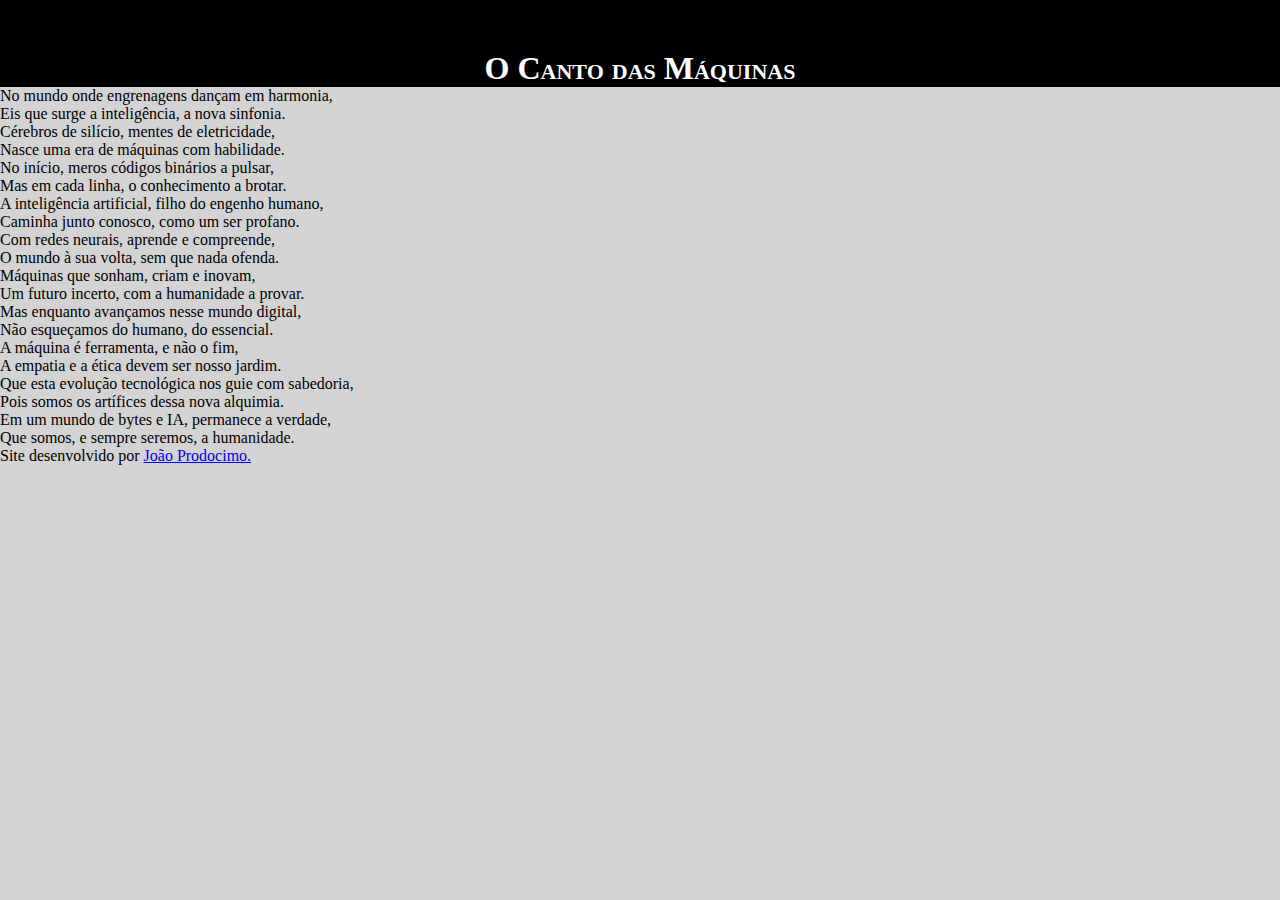
==== projeto002-site-poema/index.html @ e8dfe614 "update" ====
<!DOCTYPE html>
<html lang="pt-br">

<head>
    <meta charset="UTF-8">
    <meta name="viewport" content="width=device-width, initial-scale=1.0">
    <link rel="stylesheet" href="style.css">
    <title>O canto das Máquinas</title>
</head>

<header>
    <h1>O Canto das Máquinas</h1>
</header>

<body>
    <section class="normal">
        <p>
            No mundo onde engrenagens dançam em harmonia,<br>
            Eis que surge a inteligência, a nova sinfonia.<br>
            Cérebros de silício, mentes de eletricidade,<br>
            Nasce uma era de máquinas com habilidade.<br>
        </p>
    </section>

    <section class="img">
        <p>
            No início, meros códigos binários a pulsar,<br>
            Mas em cada linha, o conhecimento a brotar.<br>
            A inteligência artificial, filho do engenho humano,<br>
            Caminha junto conosco, como um ser profano.<br>
        </p>
    </section>

    <section class="normal">
        <p>
            Com redes neurais, aprende e compreende,<br>
            O mundo à sua volta, sem que nada ofenda.<br>
            Máquinas que sonham, criam e inovam,<br>
            Um futuro incerto, com a humanidade a provar.<br>
        </p>
    </section>

        <section class="img">
            <p>
                Mas enquanto avançamos nesse mundo digital,<br>
                Não esqueçamos do humano, do essencial.<br>
                A máquina é ferramenta, e não o fim,<br>
                A empatia e a ética devem ser nosso jardim.<br>
            </p>
        </section>

    <section class="normal">
        <p>
            Que esta evolução tecnológica nos guie com sabedoria,<br>
            Pois somos os artífices dessa nova alquimia.<br>
            Em um mundo de bytes e IA, permanece a verdade,<br>
            Que somos, e sempre seremos, a humanidade.<br>
        </p>
    </section>

    <footer>
        <p>Site desenvolvido por <a href="https://github.com/Prodocimo" target="_blank">João Prodocimo.</a></p>
    </footer>
</body>

</html>
---- projeto002-site-poema/style.css ----
@charset "UTF-8";

* {
    margin: 0px;
    padding: 0px;
}

html, body {
    min-height: 100vh;
    background-color: lightgray;
}

header {
    background-color: black;
    color: white;
    text-align: center;
}

header > h1 {
    padding-top: 50px;
    font-variant: small-caps;
}
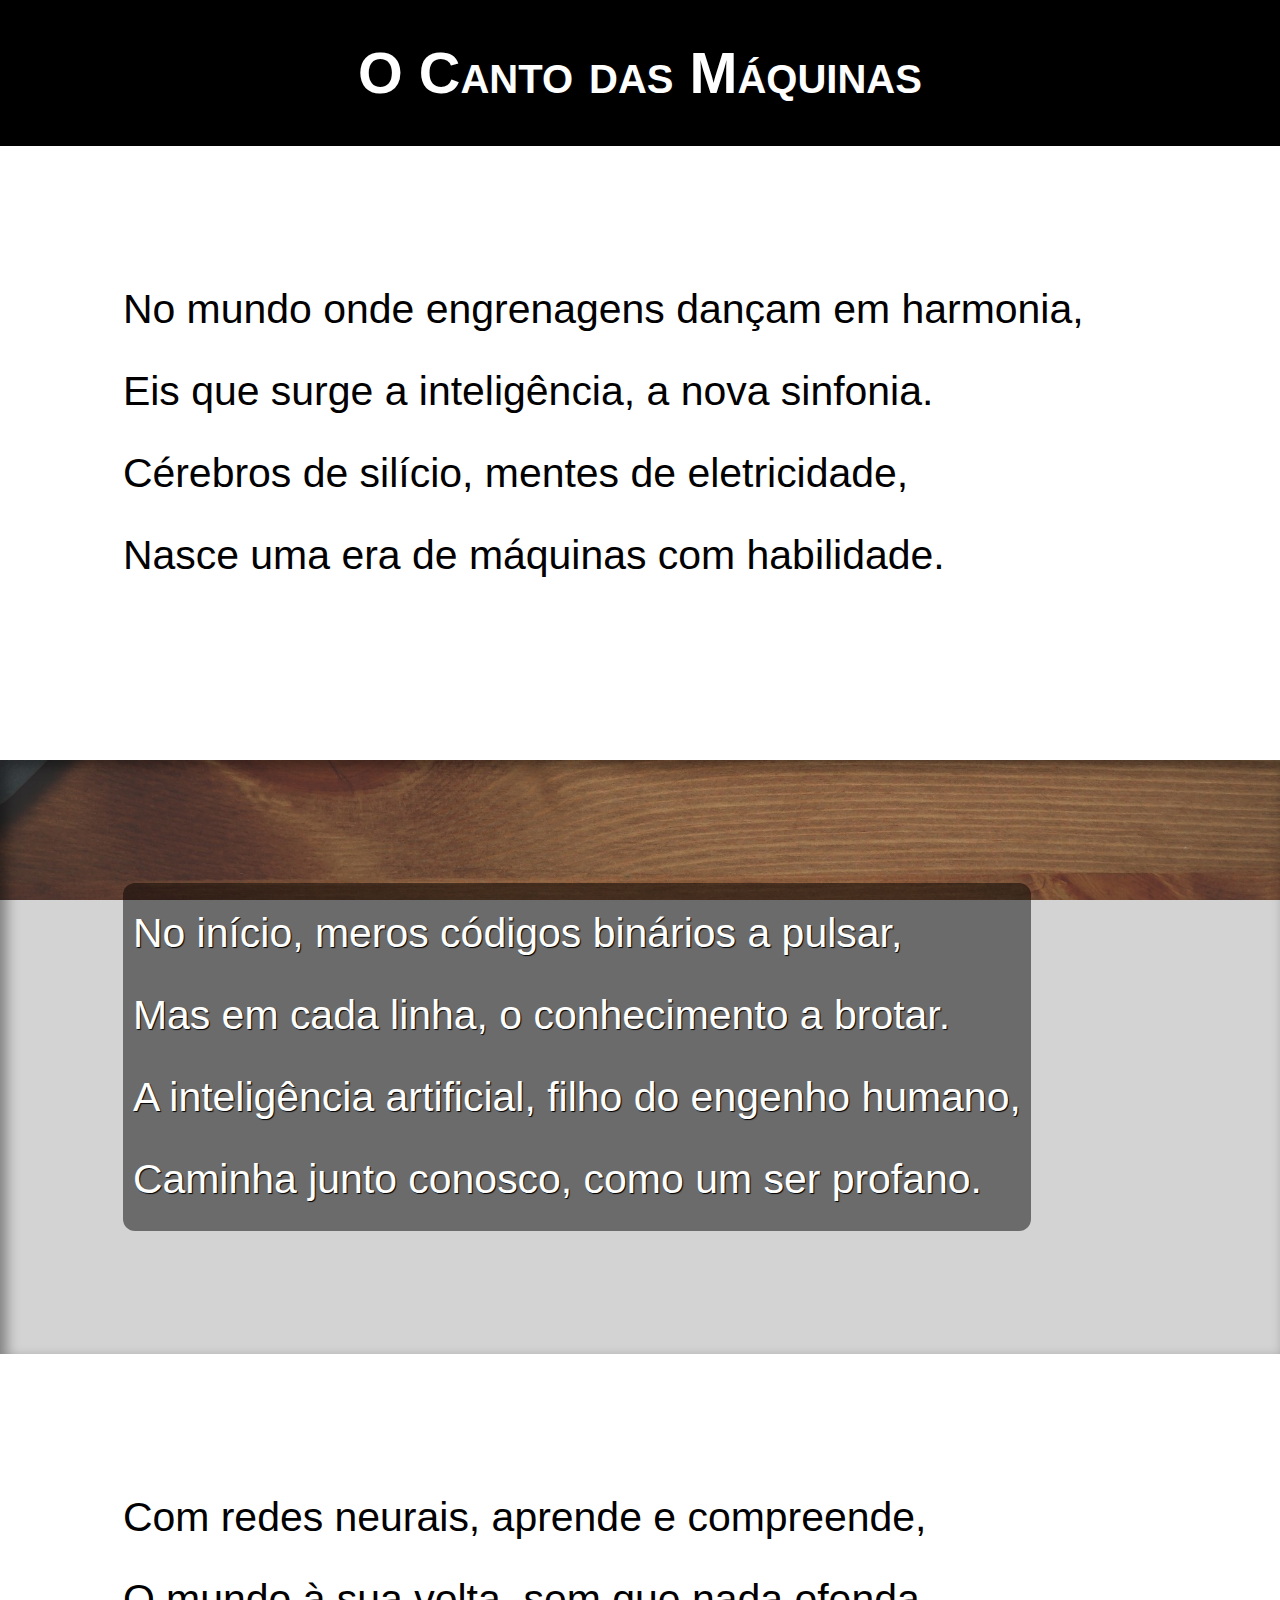
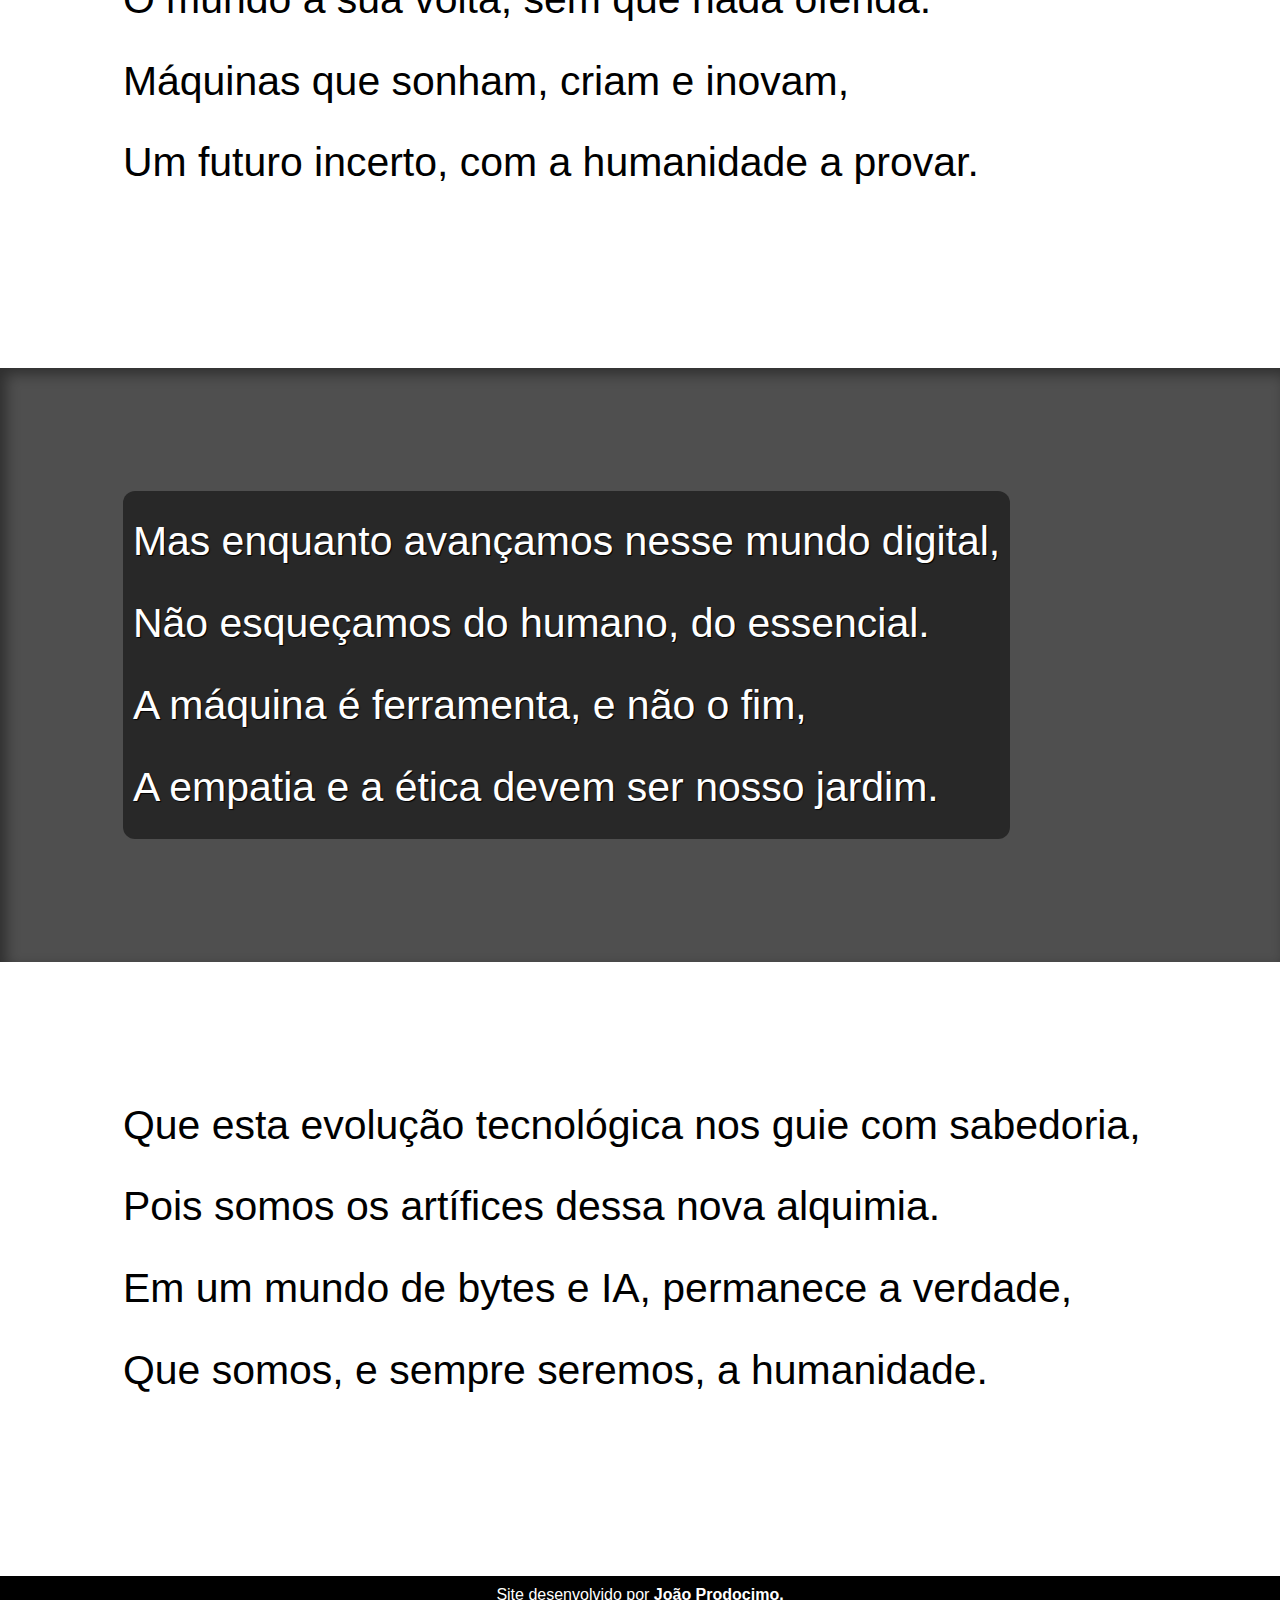
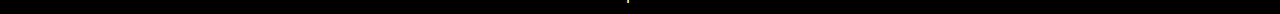
==== commit 1c1b5193: "Projeto finalizado" ====
--- a/projeto002-site-poema/index.html
+++ b/projeto002-site-poema/index.html
@@ -22,7 +22,7 @@
         </p>
     </section>
 
-    <section class="img">
+    <section class="img" id="img001">
         <p>
             No início, meros códigos binários a pulsar,<br>
             Mas em cada linha, o conhecimento a brotar.<br>
@@ -40,7 +40,7 @@
         </p>
     </section>
 
-        <section class="img">
+        <section class="img" id="img002">
             <p>
                 Mas enquanto avançamos nesse mundo digital,<br>
                 Não esqueçamos do humano, do essencial.<br>
--- a/projeto002-site-poema/style.css
+++ b/projeto002-site-poema/style.css
@@ -5,18 +5,95 @@
     padding: 0px;
 }
 
+@import url('https://fonts.googleapis.com/css2?family=Passion+One:wght@400;700;900&display=swap'); /*Font Passion One*/
+@import url('https://fonts.googleapis.com/css2?family=Sriracha&display=swap'); /*Font Sriracha*/
+
+:root {
+    --font01: verdana, geneva, tahoma, sans-serif;
+    --font02: 'Passion One', cursive, sans-serif;
+    --font03: 'Sriracha', cursive, sans-serif;
+}
+
 html, body {
     min-height: 100vh;
     background-color: lightgray;
+    font-family: var(--font01);
 }
 
 header {
     background-color: black;
     color: white;
     text-align: center;
+
 }
 
 header > h1 {
-    padding-top: 50px;
+    padding-top: 40px;
     font-variant: small-caps;
+    padding-bottom: 40px;
+    font-size: 4.5vw;
+    font-family: var(--font02);
 }
+
+section {
+    padding-top: 10vh;
+    padding-bottom: 10vh;
+    line-height: 2em;
+    padding-left: 50px;
+    font-family: var(--font03);
+    font-size: 3.2vw;
+    padding: 3em;
+}
+
+section > p {
+    padding-bottom: 1em;
+}
+
+.normal {
+    background-color: white;
+    color: black;
+}
+
+.img {
+    background-color: #4f4f4f;
+    background-size: cover;
+    background-attachment: fixed;
+    color: white;
+    box-shadow: inset 6px 6px 14px  #0000006a;
+}
+
+.img > p {
+    background-color: #0000007e;
+    color: white;
+    text-shadow: 1px 1px 1px black;
+    display: inline-block;
+    padding: 10px;
+    border-radius: 12px;
+}
+
+#img001 {
+    background-image: url(imgs/cup-of-coffee-1280537_1920.jpg);
+}
+
+#img002 {
+    background-image: url(imgs/Luz.jpg);
+}
+
+footer a {
+    text-decoration: none;
+    font-weight: bolder;
+    color: white;
+}
+
+footer a:hover {
+    text-decoration: underline;
+
+}
+
+
+footer {
+    background-color: black;
+    color: white;
+    text-align: center;
+    padding: 10px;
+}
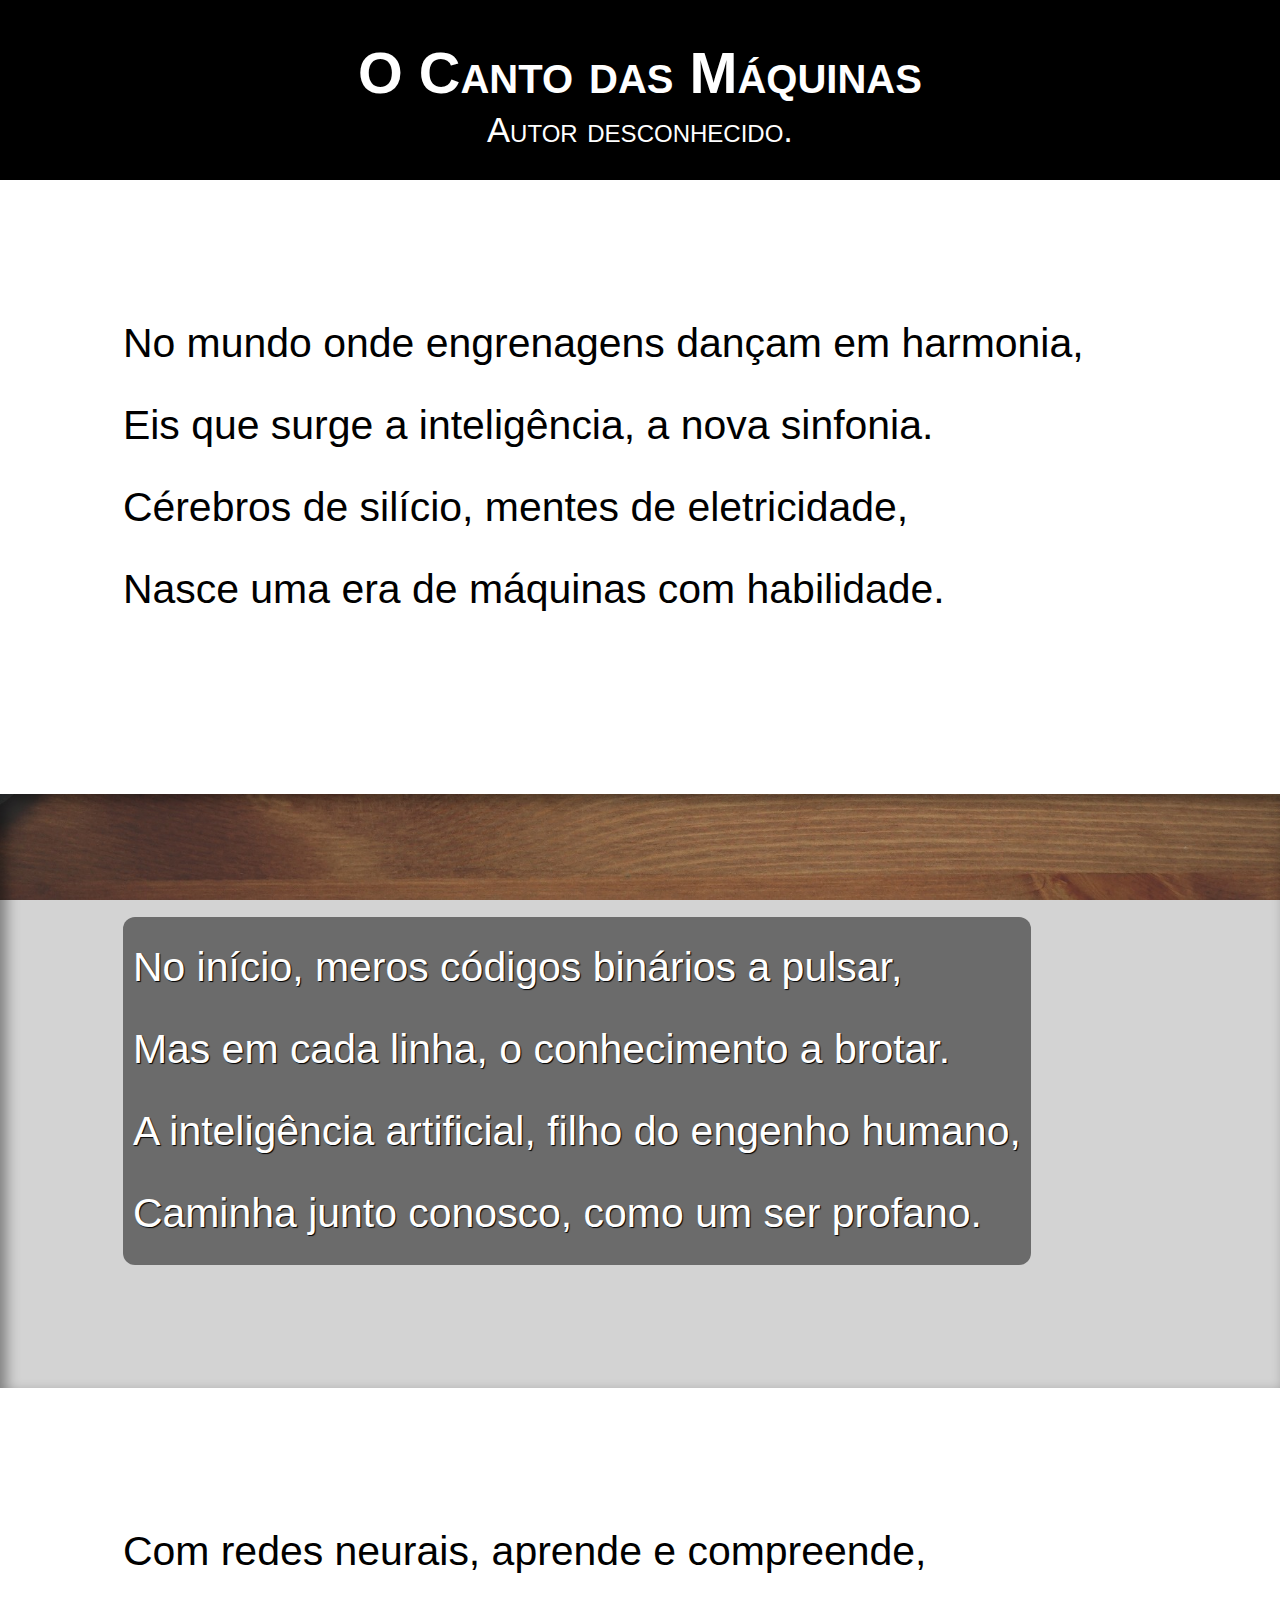
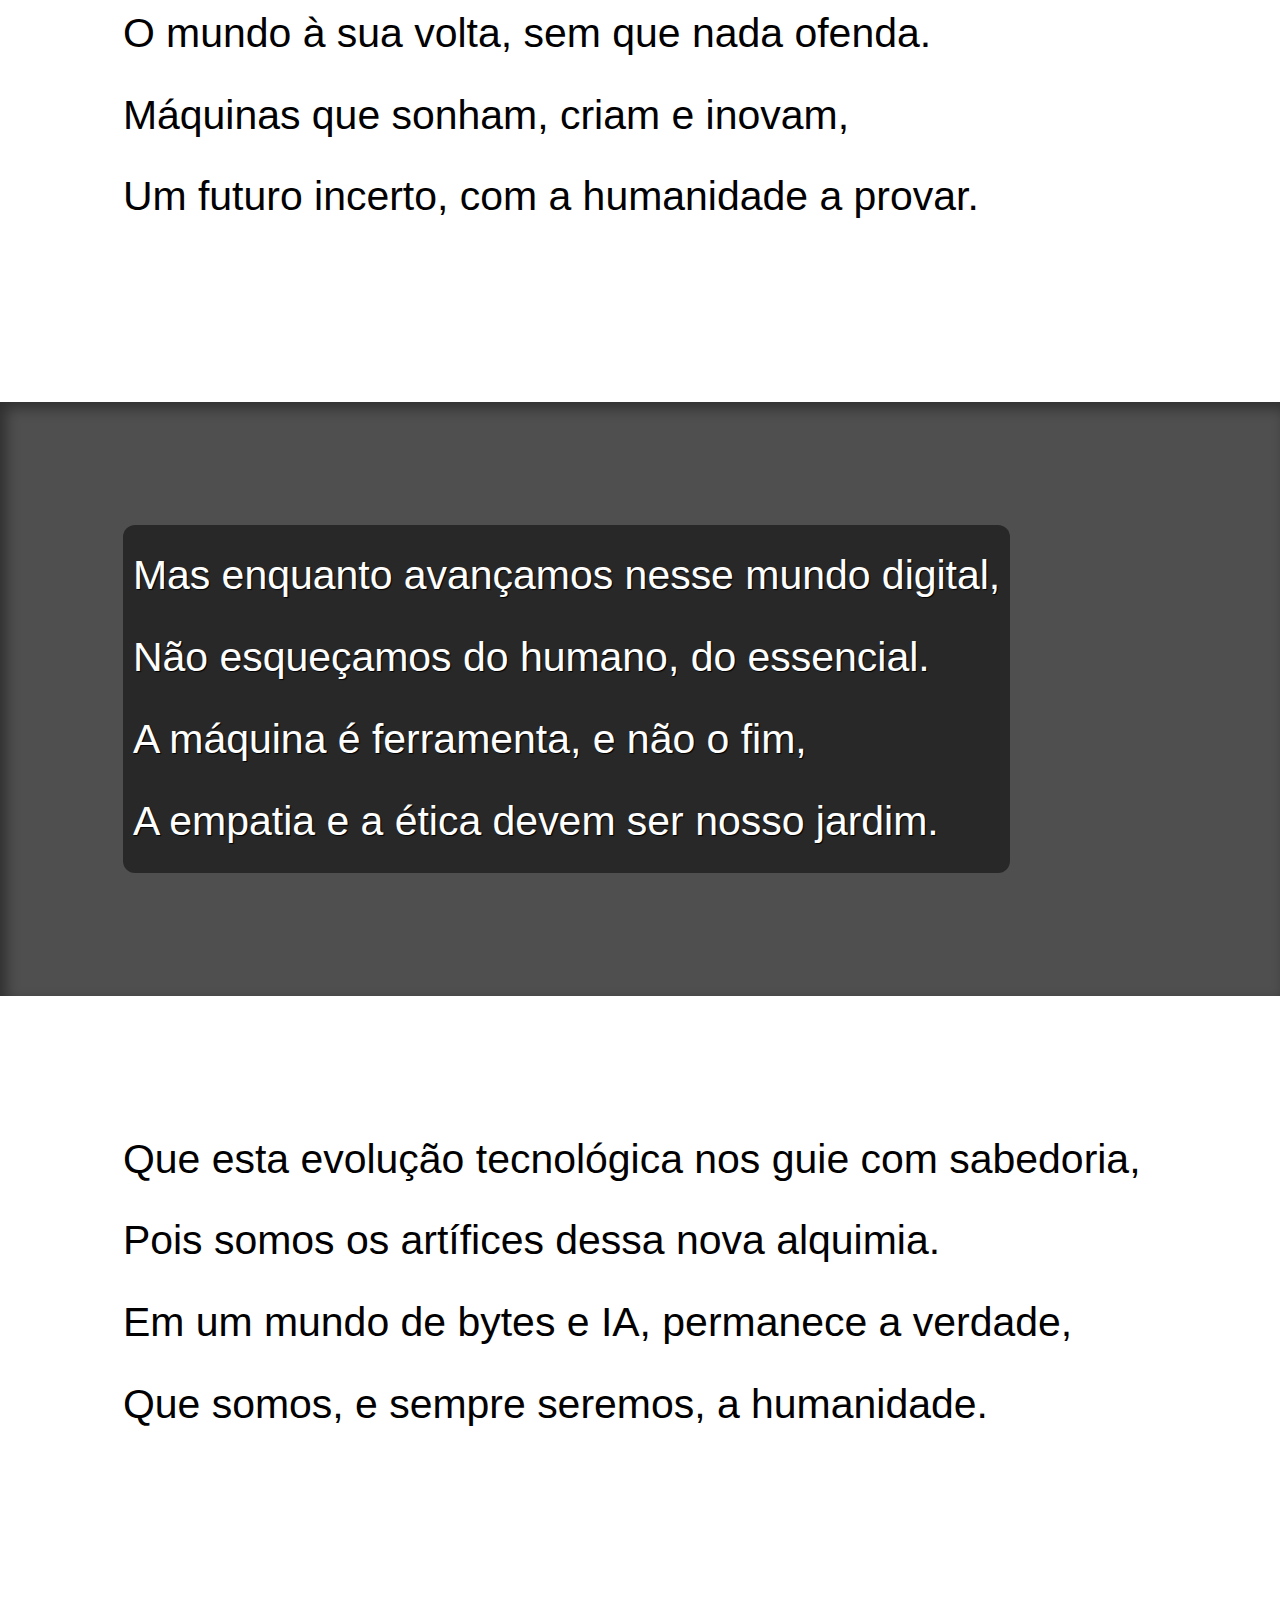
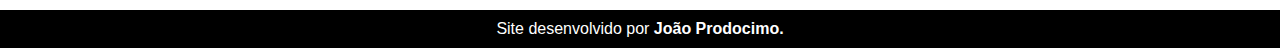
==== commit cb86c813: "Atualização" ====
--- a/projeto002-site-poema/index.html
+++ b/projeto002-site-poema/index.html
@@ -10,6 +10,7 @@
 
 <header>
     <h1>O Canto das Máquinas</h1>
+    <p>Autor desconhecido.</p>
 </header>
 
 <body>
--- a/projeto002-site-poema/style.css
+++ b/projeto002-site-poema/style.css
@@ -1,99 +1,116 @@
 @charset "UTF-8";
 
 * {
-    margin: 0px;
-    padding: 0px;
+  margin: 0px;
+  padding: 0px;
 }
 
-@import url('https://fonts.googleapis.com/css2?family=Passion+One:wght@400;700;900&display=swap'); /*Font Passion One*/
-@import url('https://fonts.googleapis.com/css2?family=Sriracha&display=swap'); /*Font Sriracha*/
+@import url("https://fonts.googleapis.com/css2?family=Passion+One:wght@400;700;900&display=swap"); /*Font Passion One*/
+@import url("https://fonts.googleapis.com/css2?family=Sriracha&display=swap"); /*Font Sriracha*/
 
 :root {
-    --font01: verdana, geneva, tahoma, sans-serif;
-    --font02: 'Passion One', cursive, sans-serif;
-    --font03: 'Sriracha', cursive, sans-serif;
+  --font01: verdana, geneva, tahoma, sans-serif;
+  --font02: "Passion One", cursive, sans-serif;
+  --font03: "Sriracha", cursive, sans-serif;
 }
 
 html, body {
-    min-height: 100vh;
-    background-color: lightgray;
-    font-family: var(--font01);
+  min-height: 100vh;
+  background-color: lightgray;
+  font-family: var(--font01);
 }
 
 header {
-    background-color: black;
-    color: white;
-    text-align: center;
-
+  background-color: black;
+  color: white;
+  text-align: center;
 }
 
 header > h1 {
-    padding-top: 40px;
-    font-variant: small-caps;
-    padding-bottom: 40px;
-    font-size: 4.5vw;
-    font-family: var(--font02);
+  padding-top: 40px;
+  font-variant: small-caps;
+  padding-bottom: 5px;
+  font-size: 4.5vw;
+  font-family: var(--font02);
+}
+
+header p {
+  font-variant: small-caps;
+  padding-bottom: 30px;
+  font-size: 2.7vw;
+  font-family: var(--font02);
 }
 
 section {
-    padding-top: 10vh;
-    padding-bottom: 10vh;
-    line-height: 2em;
-    padding-left: 50px;
-    font-family: var(--font03);
-    font-size: 3.2vw;
-    padding: 3em;
+  padding-top: 10vh;
+  padding-bottom: 10vh;
+  line-height: 2em;
+  padding-left: 50px;
+  font-family: var(--font03);
+  font-size: 3.2vw;
+  padding: 3em;
 }
 
 section > p {
-    padding-bottom: 1em;
+  padding-bottom: 1em;
 }
 
 .normal {
-    background-color: white;
-    color: black;
+  background-color: white;
+  color: black;
 }
 
 .img {
-    background-color: #4f4f4f;
-    background-size: cover;
-    background-attachment: fixed;
-    color: white;
-    box-shadow: inset 6px 6px 14px  #0000006a;
+  background-color: #4f4f4f;
+  background-size: cover;
+  background-attachment: fixed;
+  color: white;
+  box-shadow: inset 6px 6px 14px #0000006a;
 }
 
 .img > p {
-    background-color: #0000007e;
-    color: white;
-    text-shadow: 1px 1px 1px black;
-    display: inline-block;
-    padding: 10px;
-    border-radius: 12px;
+  background-color: #0000007e;
+  color: white;
+  text-shadow: 1px 1px 1px black;
+  display: inline-block;
+  padding: 10px;
+  border-radius: 12px;
 }
 
 #img001 {
-    background-image: url(imgs/cup-of-coffee-1280537_1920.jpg);
+  background-image: url(imgs/laptop.jpg);
 }
 
 #img002 {
-    background-image: url(imgs/Luz.jpg);
+  background-image: url(imgs/Luz.jpg);
+}
+
+@media screen and (max-width: 600px) {
+  
+  #img001 {
+    background-image: url(imgs/laptop-short.jpg);
+    background-attachment: unset;
+  }
+
+  #img002 {
+    background-image: url(imgs/Luz-short.jpg);
+    background-attachment: unset;
+  }
 }
 
 footer a {
-    text-decoration: none;
-    font-weight: bolder;
-    color: white;
+  text-decoration: none;
+  font-weight: bolder;
+  color: white;
 }
 
 footer a:hover {
-    text-decoration: underline;
-
+  text-decoration: underline;
 }
 
-
 footer {
-    background-color: black;
-    color: white;
-    text-align: center;
-    padding: 10px;
+  background-color: black;
+  color: white;
+  text-align: center;
+  padding: 10px;
 }
